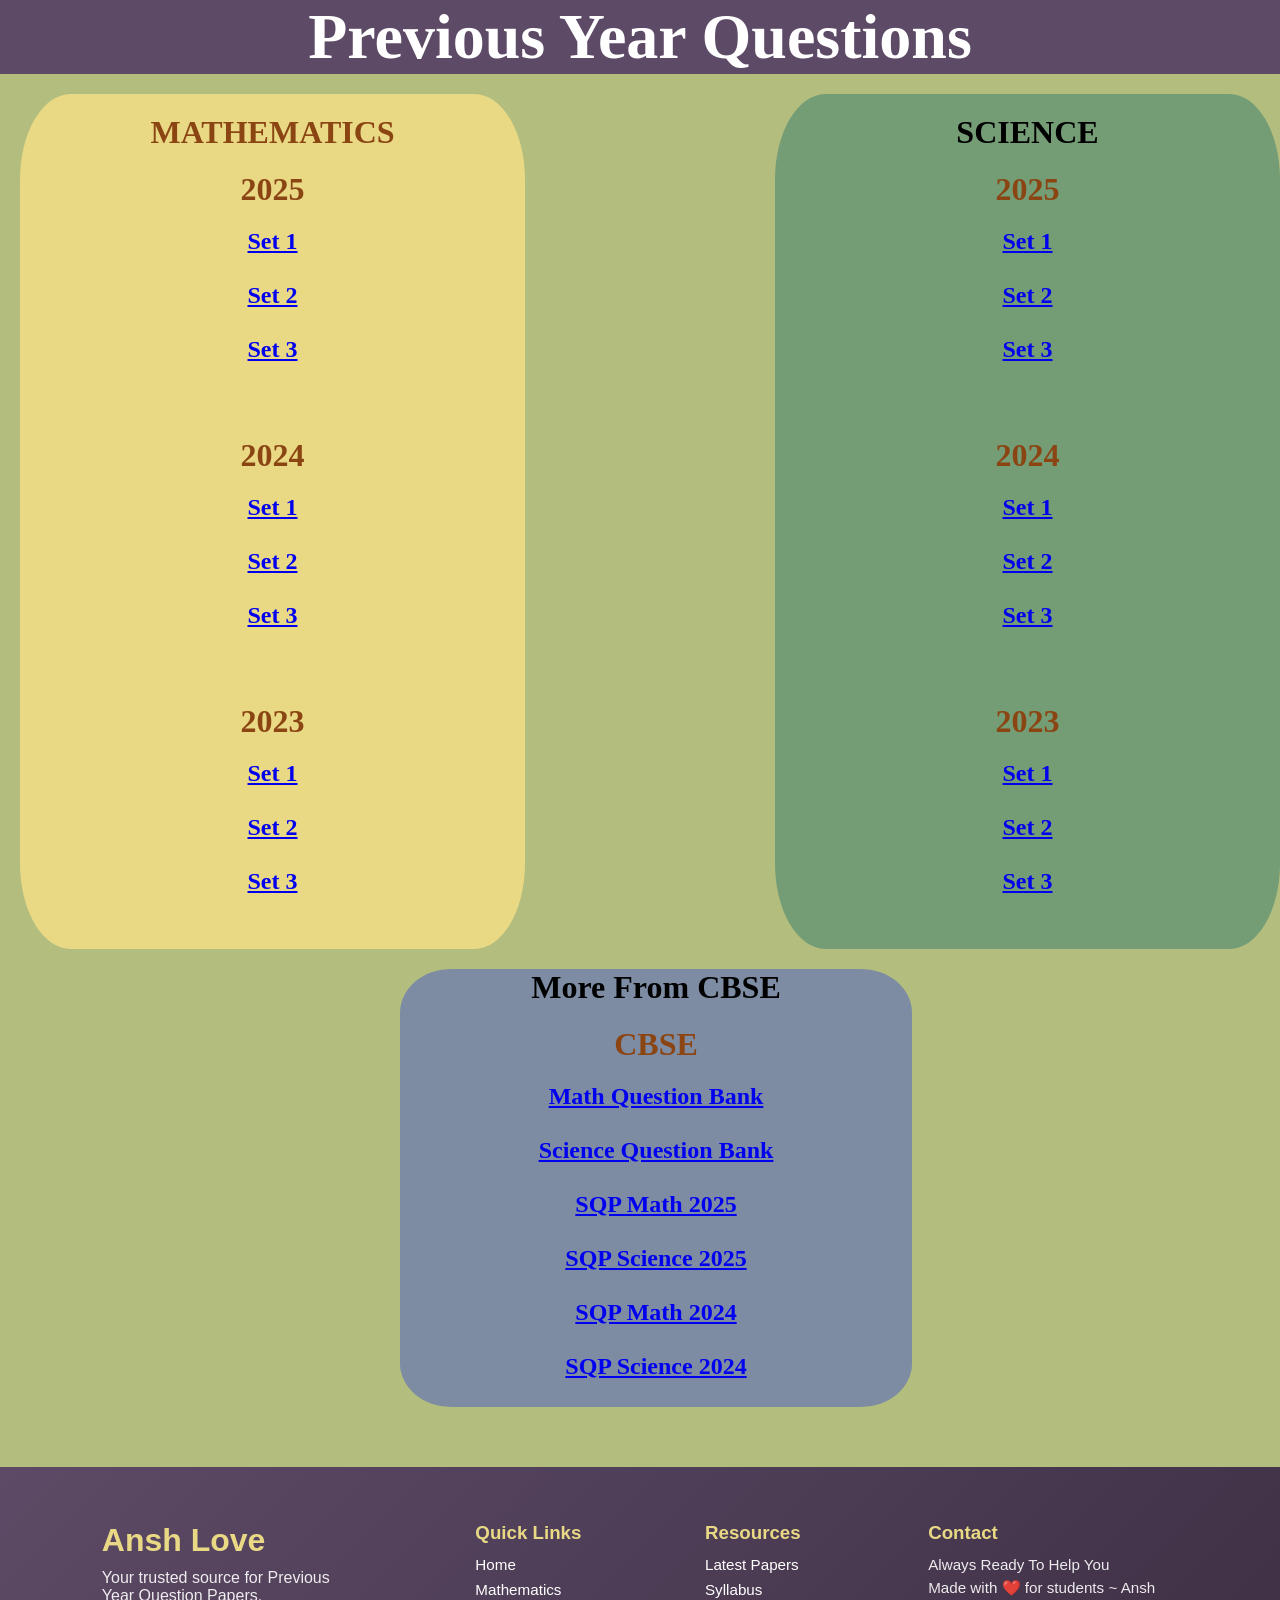
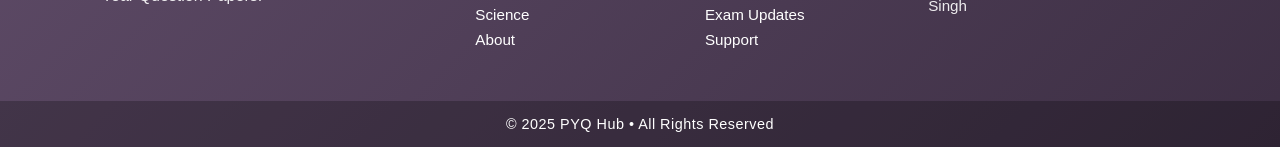
==== index.html @ ebd690e9 "modified footer.html" ====
<!DOCTYPE html>
<html lang="en">
<head>
    <meta charset="UTF-8">
    <meta name="viewport" content="width=device-width, initial-scale=1.0">
    <title>PYQ</title>
    <link rel="stylesheet" href="question.css">
</head>
<body>
    <header>
        <div class="navbar">Previous Year Questions</div>
    </header>
    <main>
        <div class="body-part">
            <div class="content">
                <p>MATHEMATICS</p>
                <div class="Twenty-five tf">2025</div>
                <div class="Twenty-five-sets tfs">
                    <a target="_blank" href="2025M1.pdf">Set 1</a><br><br>
                    <a target="_blank" href="2025M2.pdf">Set 2</a><br><br>
                    <a target="_blank" href="2025M3.pdf">Set 3</a><br><br><br>
                </div>
                <div class="Twenty-four Twenty-five">2024</div>
                <div class="Twenty-four-sets Twenty-five-sets">
                    <a target="_blank" href="2024M1.pdf">Set 1</a><br><br>
                    <a target="_blank" href="2024M2.pdf">Set 2</a><br><br>
                    <a target="_blank" href="2024M3.pdf">Set 3</a><br><br><br>
                </div>
                <div class="Twenty-three Twenty-five">2023</div>
                <div class="Twenty-three-sets Twenty-five-sets">
                    <a target="_blank" href="2023M1.pdf">Set 1</a><br><br>
                    <a target="_blank" href="2023M2.pdf">Set 2</a><br><br>
                    <a target="_blank" href="2023M3.pdf">Set 3</a><br><br><br>
                </div>


            </div>
            <div class="pdf-browser">
                <p>SCIENCE</p>
                <div class="Twenty-five tf">2025</div>
                <div class="Twenty-five-sets tfs">
                    <a target="_blank" href="2025S1.pdf">Set 1</a><br><br>
                    <a target="_blank" href="2025S2.pdf">Set 2</a><br><br>
                    <a target="_blank" href="2025S3.pdf">Set 3</a><br><br><br>
                </div>
                <div class="Twenty-four Twenty-five">2024</div>
                <div class="Twenty-four-sets Twenty-five-sets">
                    <a target="_blank" href="2024S1.pdf">Set 1</a><br><br>
                    <a target="_blank" href="2024S2.pdf">Set 2</a><br><br>
                    <a target="_blank" href="2024S3.pdf">Set 3</a><br><br><br>
                </div>
                <div class="Twenty-three Twenty-five">2023</div>
                <div class="Twenty-three-sets Twenty-five-sets">
                    <a target="_blank" href="2023S1.pdf">Set 1</a><br><br>
                    <a target="_blank" href="2023S2.pdf">Set 2</a><br><br>
                    <a target="_blank" href="2023S3.pdf">Set 3</a><br><br><br>
                </div>
            </div>
        </div>
        <div class="More-cbse pdf-browser">
            <p>More From CBSE</p>
            <div class="Cbse-cont Twenty-five">CBSE</div>
            <div class="cbse-cont-list Twenty-five-sets">
                <a target="_blank" href = "QBM.pdf">Math Question Bank</a><br><br>
                <a target="_blank" href="QBS.pdf">Science Question Bank</a><br><br>
                <a target="_blank" href = "SQPM2025.pdf">SQP Math 2025</a><br><br>
                <a target="_blank" href="SQPSCI2025.pdf">SQP Science 2025</a><br><br>
                <a target="_blank" href = "SQPM2024.pdf">SQP Math 2024</a><br><br>
                <a target="_blank" href="SQPSCI2024.pdf">SQP Science 2024</a><br><br>

            </div>
        </div>
    </main>
    <footer class="premium-footer">
    <div class="footer-container">

        <div class="footer-brand">
            <h2>Ansh Love</h2>
            <p>Your trusted source for Previous Year Question Papers.</p>
        </div>

        <div class="footer-links">
            <h3>Quick Links</h3>
            <a target="_blank" href="index.html">Home</a>
            <a target="_blank" href="index.html">Mathematics</a>
            <a target="_blank" href="index.html">Science</a>
            <a target="_blank" href="#">About</a>
        </div>

        <div class="footer-links">
            <h3>Resources</h3>
            <a target="_blank" href="index.html">Latest Papers</a>
            <a target="_blank" href="https://cbseacademic.nic.in/curriculum_2026.html">Syllabus</a>
            <a target="_blank" href="https://www.cbse.gov.in/cbsenew/cbse.html">Exam Updates</a>
            <a target="_blank" href="#">Support</a>
        </div>

        <div class="footer-contact">
            <h3>Contact</h3>
            <p>Always Ready To Help You </p>
            <p>Made with ❤️ for students ~ Ansh Singh</p>
        </div>

    </div>

    <div class="footer-bottom">
        © 2025 PYQ Hub • All Rights Reserved
    </div>
</footer>
<script src="styl.js"></script>  
</body>

</html>
---- question.css ----
*{
    margin: 0;
    padding: 0;
}


body{
    background-color: #B2BD7E;
    color: #fff;
}
.navbar{
    background-color: #5D4A66;
    color: #fff;
    height: auto;
    width: 100%;
    display: flex;
    justify-content: center;
    align-items: center;
    font-size: 4rem;
    font-weight: bold;
}

.body-part{
    display: flex;
}

.content{
    /* height: 820px; */
    height: auto;
    width: 40%;
    background-color: #E9D985;
    margin-left: 20px;
    margin-top: 20px;
    border-radius: 10%;
}

.content p{
    text-align: center;
    margin-top: 20px;
    font-size: 2rem;
    color: saddlebrown;
    font-weight: bold;
}

.content p:hover{
    color : black;
    font-weight: bolder;
}

.Twenty-five{
    text-align: center;
    margin-top: 20px;
    font-size: 2rem;
    color: saddlebrown;
    font-weight: bold;
}
.Twenty-five:hover{
    color: blueviolet;
    font-size: 1.8rem;
}

.Twenty-five-sets{
    text-align: center;
    margin-top: 20px;
    font-size: 1.5rem;
    font-weight: bold;
}

.pdf-browser{
    /* height: 820px; */
    height: auto;
    width: 40%;
    background-color: #749C75 ;
    margin-left: 250px;
    margin-top: 20px;
    border-radius: 10%;
}

.pdf-browser p{
    text-align: center;
    margin-top: 20px;
    font-size: 2rem;
    color: black;
    font-weight: bold;

}

.pdf-browser p:hover{
    color: rgb(202, 14, 14);
}

.More-cbse{
    margin-left: 400px;
    background-color: #7D8CA3;
}

.More-cbse p:hover{
    color: red;


}
@media (max-width: 768px){
    .body-part{
        display: block;
    }
    .content, .pdf-browser {
        width: 100%;
        height: auto;
        position: relative;
        margin-top: 20px;
    }
    .pdf-browser{
        margin-left: 0px;
    }
    .content{
        margin-left : 0px;

    }

}



.premium-footer {
    background: linear-gradient(135deg, #5D4A66, #3d2f44);
    color: #ffffff;
    margin-top: 60px;
    padding-top: 40px;
    font-family: 'Segoe UI', sans-serif;
}

.footer-container {
    display: flex;
    justify-content: space-around;
    flex-wrap: wrap;
    padding: 0 40px 30px;
}

.footer-container div {
    max-width: 250px;
    margin: 15px;
}

.footer-brand h2 {
    font-size: 2rem;
    margin-bottom: 10px;
    color: #E9D985;
}

.footer-brand p {
    font-size: 1rem;
    opacity: 0.9;
}

.footer-links h3,
.footer-contact h3 {
    margin-bottom: 12px;
    color: #E9D985;
}

.footer-links a {
    display: block;
    color: #ffffff;
    text-decoration: none;
    margin-bottom: 8px;
    font-size: 0.95rem;
    transition: all 0.3s ease;
}

.footer-links a:hover {
    color: #E9D985;
    transform: translateX(5px);
}

.footer-contact p {
    font-size: 0.95rem;
    margin-bottom: 6px;
    opacity: 0.9;
}

.footer-bottom {
    text-align: center;
    padding: 15px;
    background-color: rgba(0, 0, 0, 0.25);
    font-size: 0.9rem;
    letter-spacing: 0.5px;
}

/* ===== Mobile Responsive ===== */

@media (max-width: 768px) {
    .footer-container {
        flex-direction: column;
        align-items: center;
        text-align: center;
    }

    .footer-links a:hover {
        transform: none;
    }
}
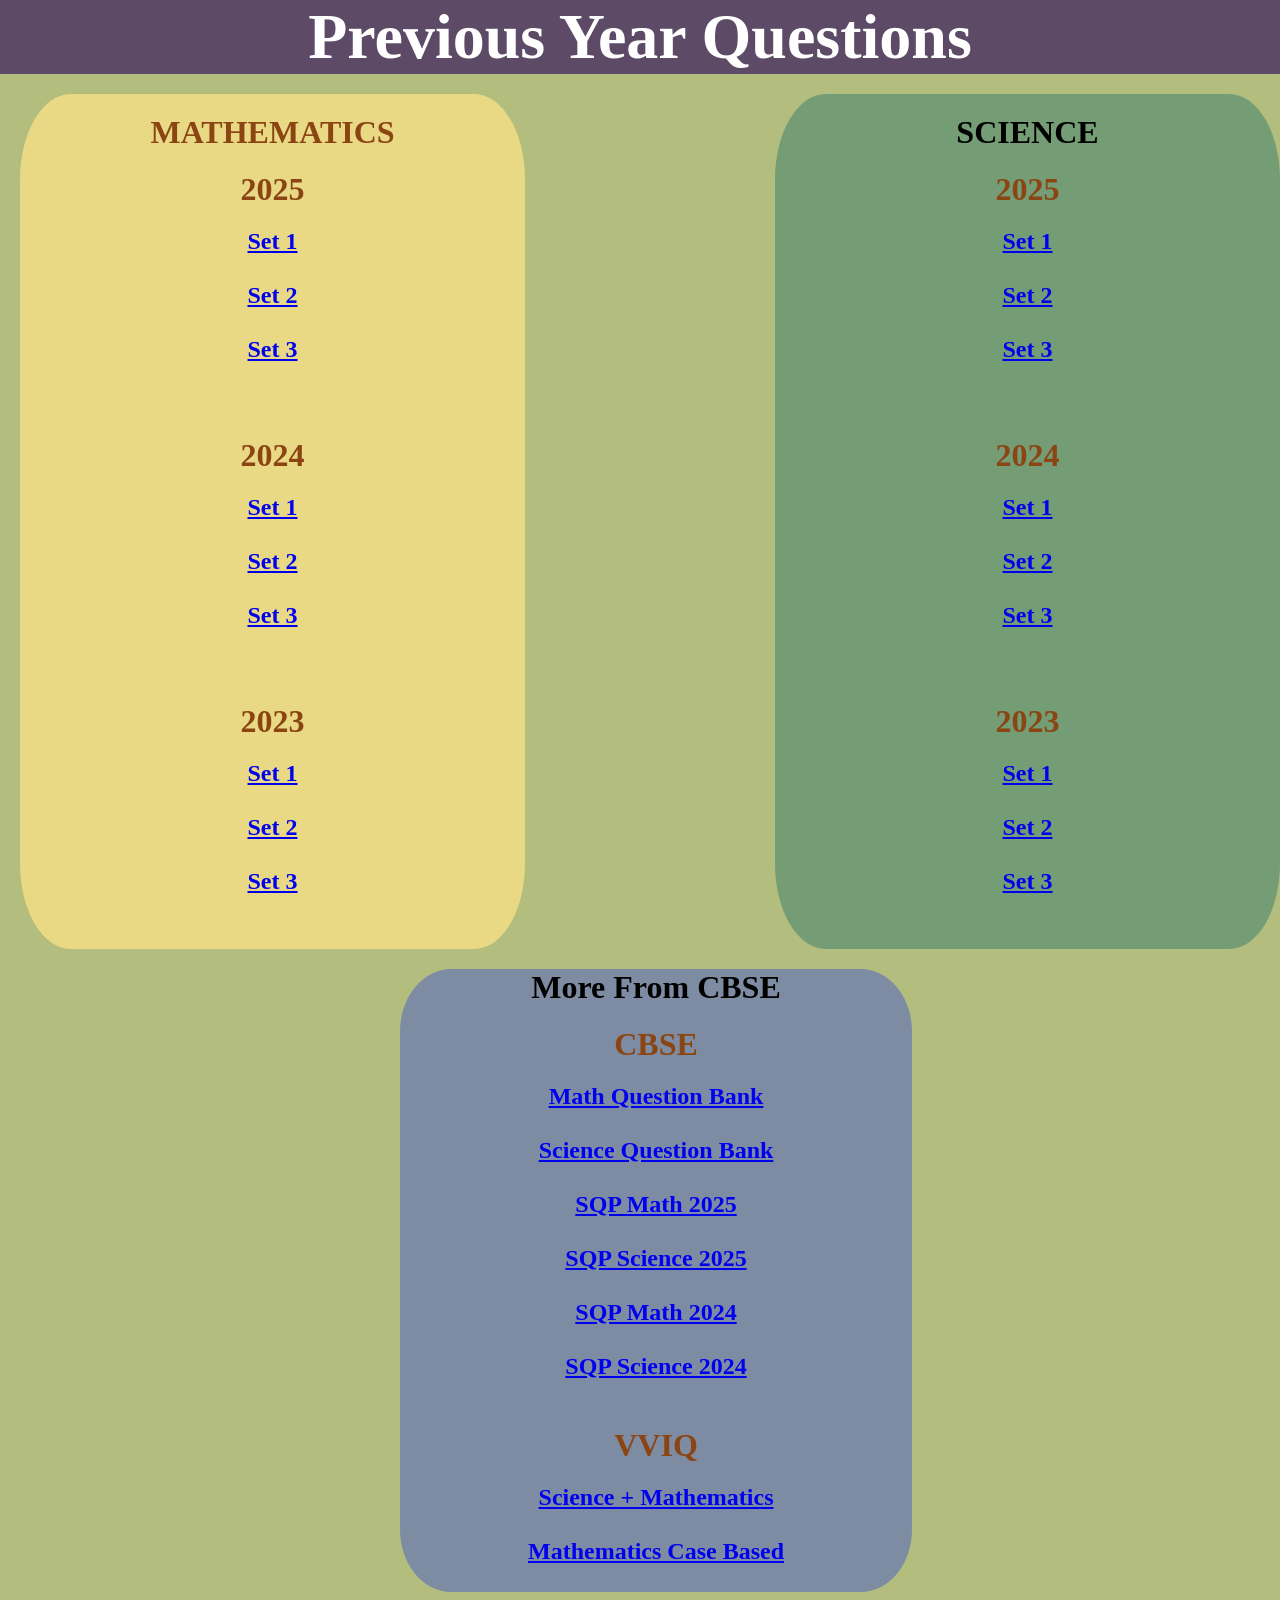
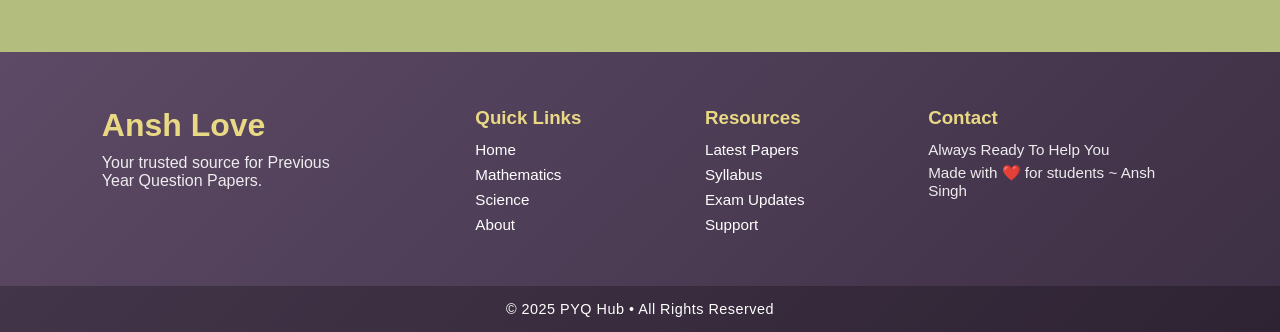
==== commit f06e6e2c: "added two question paper.html" ====
--- a/index.html
+++ b/index.html
@@ -69,6 +69,11 @@
                 <a target="_blank" href="SQPSCI2024.pdf">SQP Science 2024</a><br><br>
 
             </div>
+            <div class="Twenty-three Twenty-five">VVIQ</div>
+            <div class="Twenty-three-sets Twenty-five-sets cbse-cont-list">
+                <a target="_blank" href="Science+Mathematics.pdf">Science + Mathematics</a><br><br>
+                <a target="_blank" href="Mathematics.pdf">Mathematics Case Based</a><br><br>
+            </div>
         </div>
     </main>
     <footer class="premium-footer">
@@ -112,3 +117,4 @@
 
 </html>
 
+
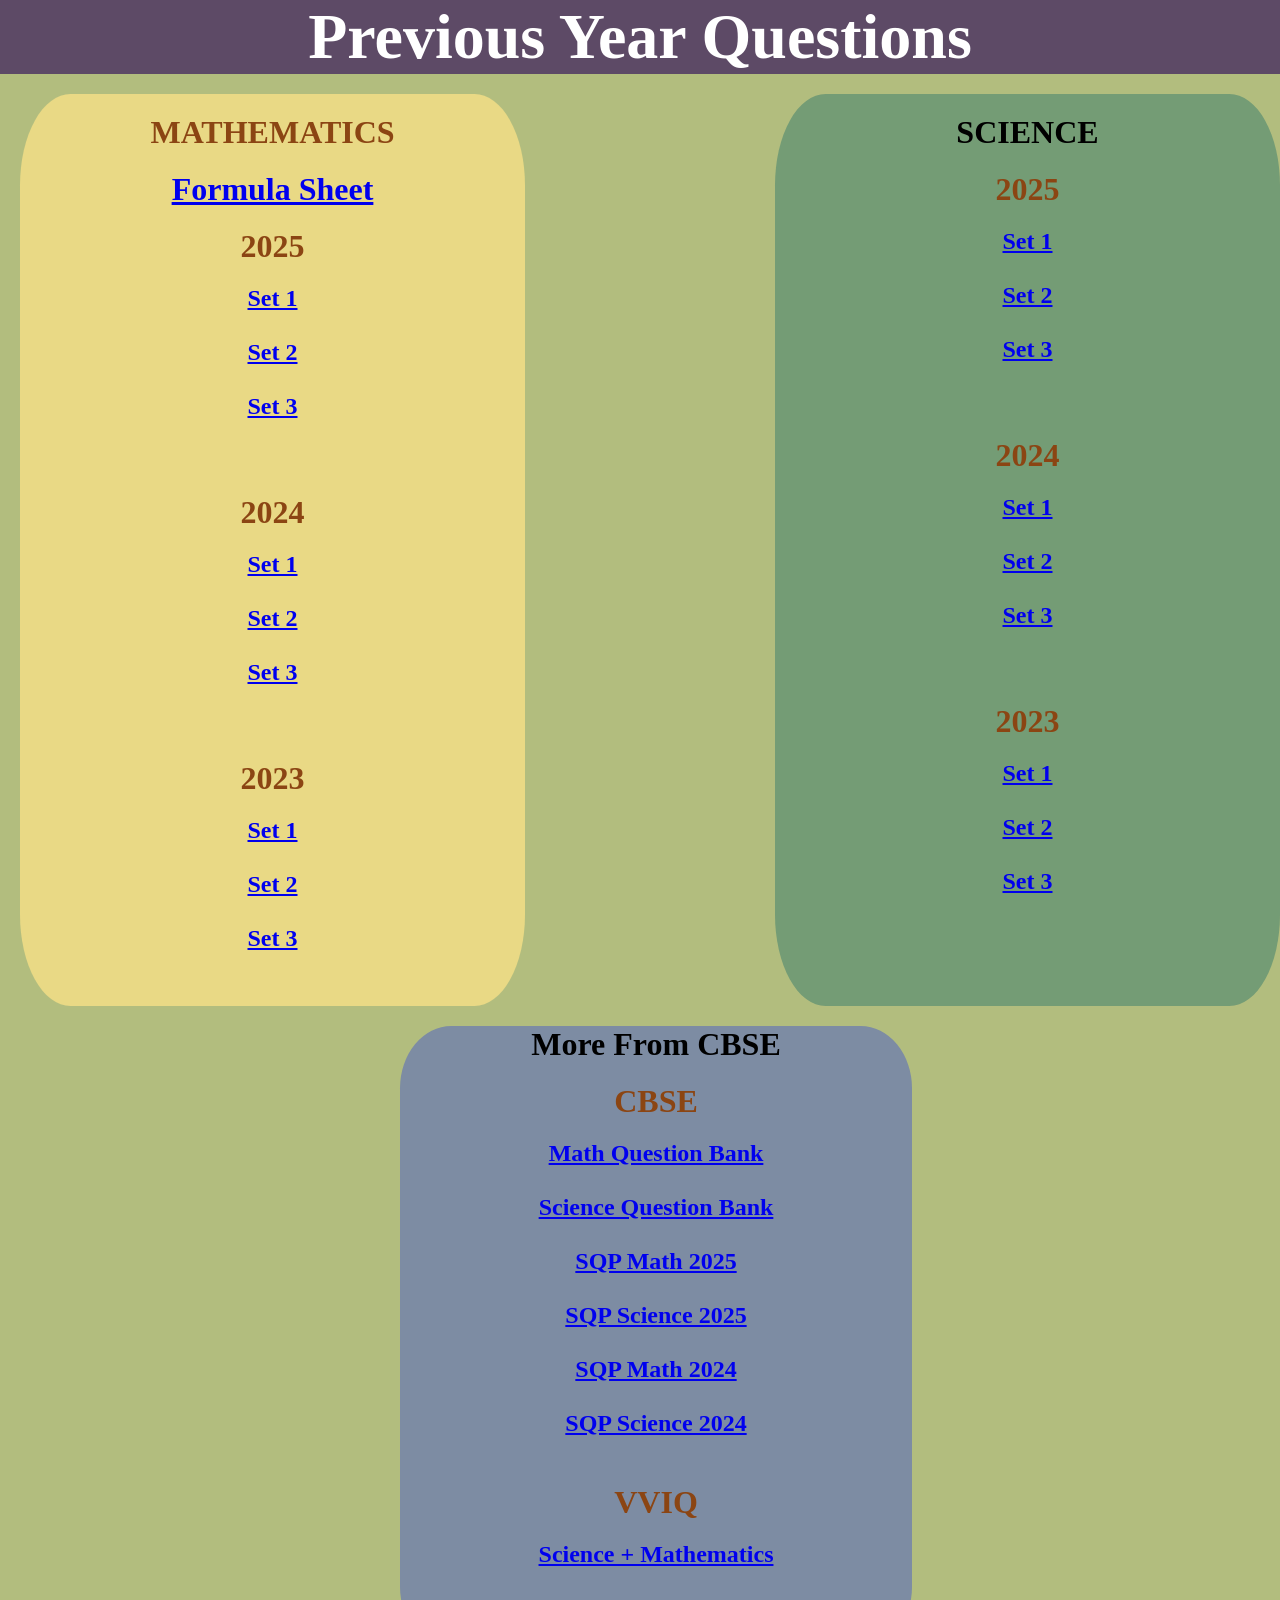
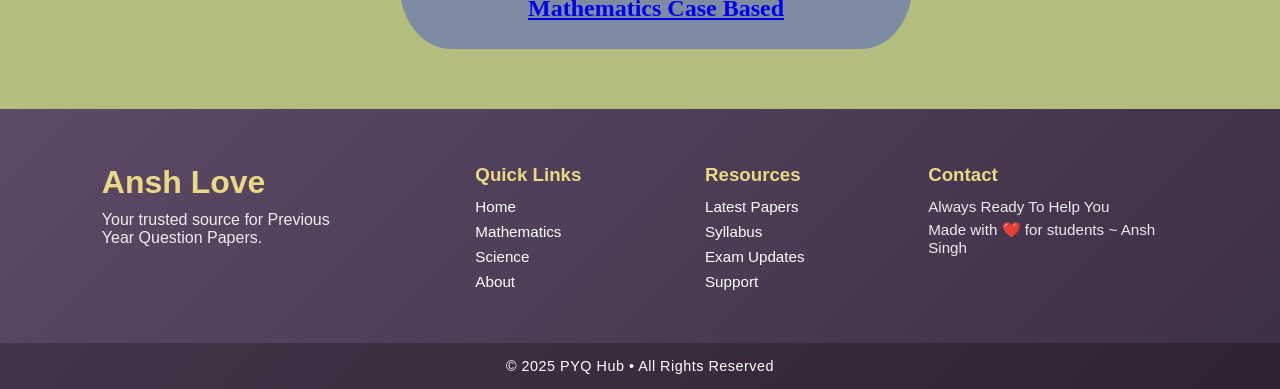
==== commit 78ebeb82: "added math formula.html" ====
--- a/index.html
+++ b/index.html
@@ -14,6 +14,7 @@
         <div class="body-part">
             <div class="content">
                 <p>MATHEMATICS</p>
+                <div class="Twenty-five math-formula"><a target="_blank" href="Formula_sheet_class_10.pdf">Formula Sheet</a></div>
                 <div class="Twenty-five tf">2025</div>
                 <div class="Twenty-five-sets tfs">
                     <a target="_blank" href="2025M1.pdf">Set 1</a><br><br>
@@ -118,3 +119,4 @@
 </html>
 
 
+
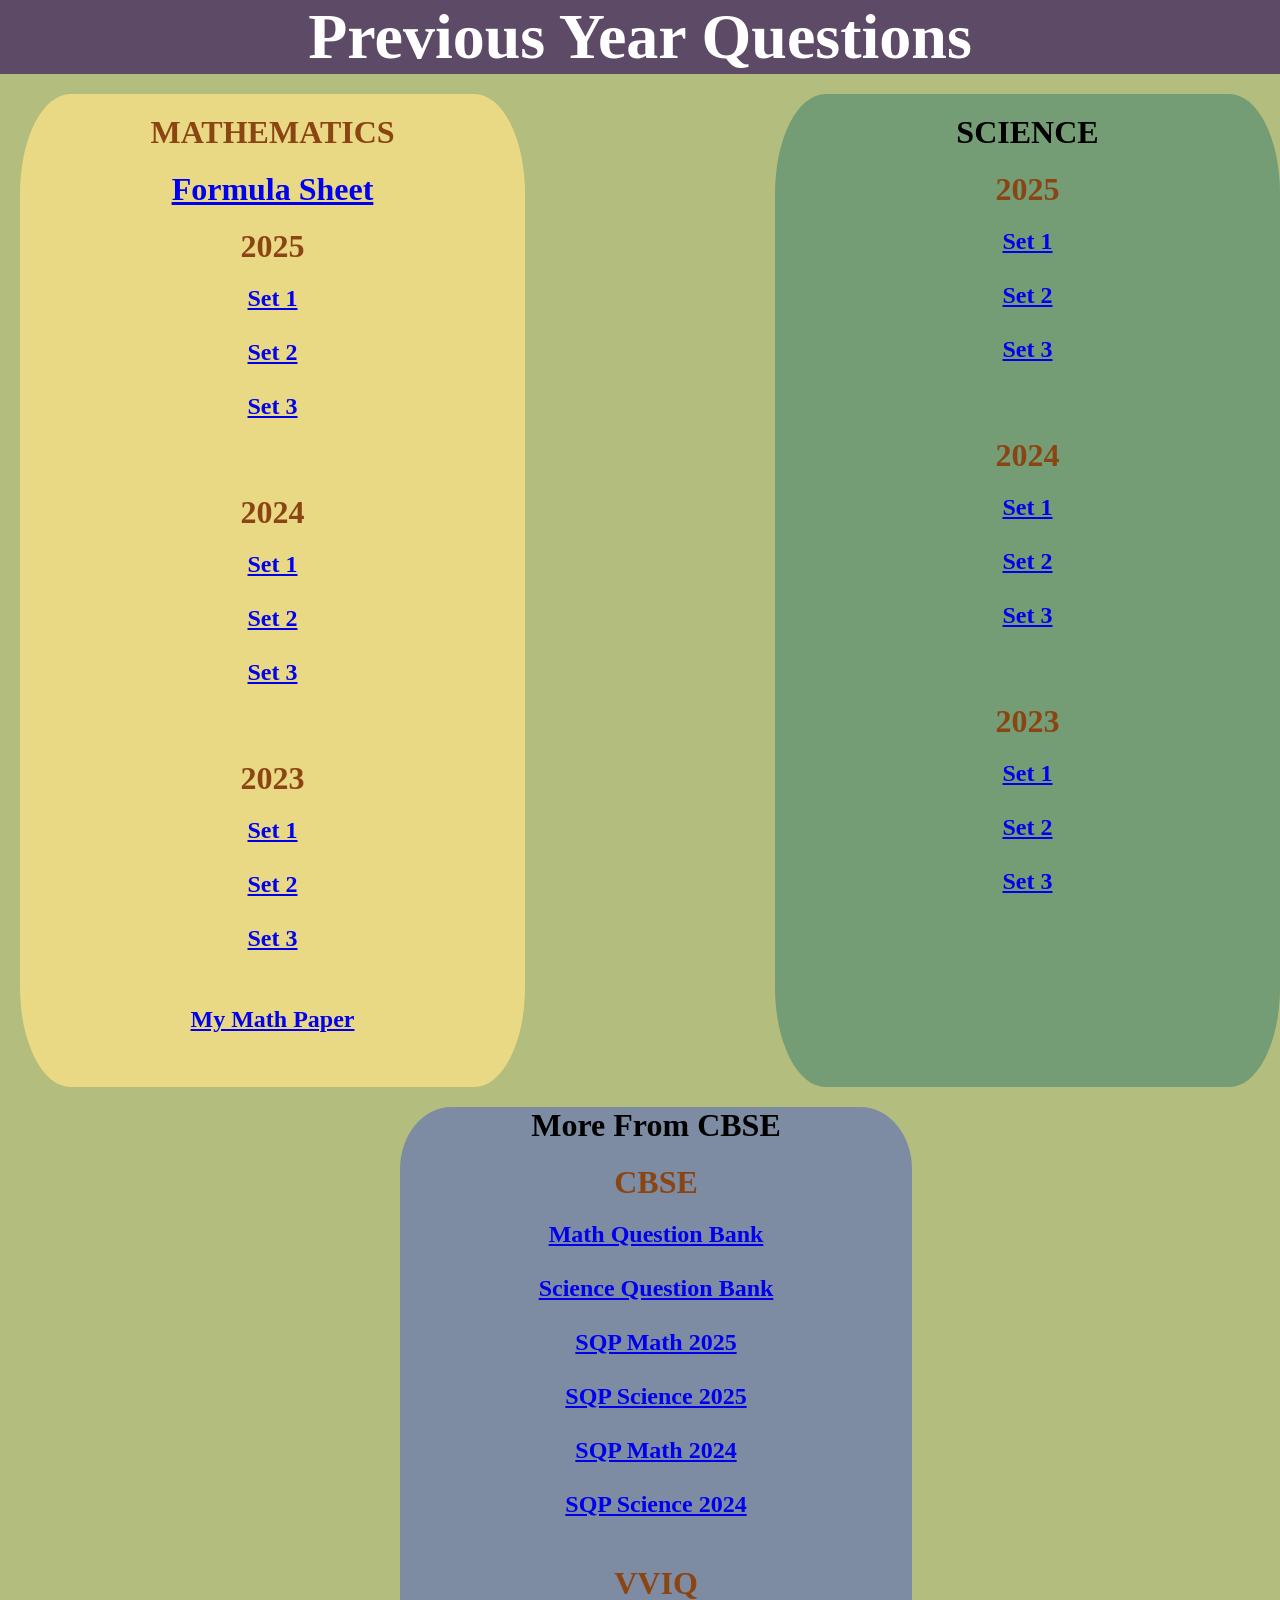
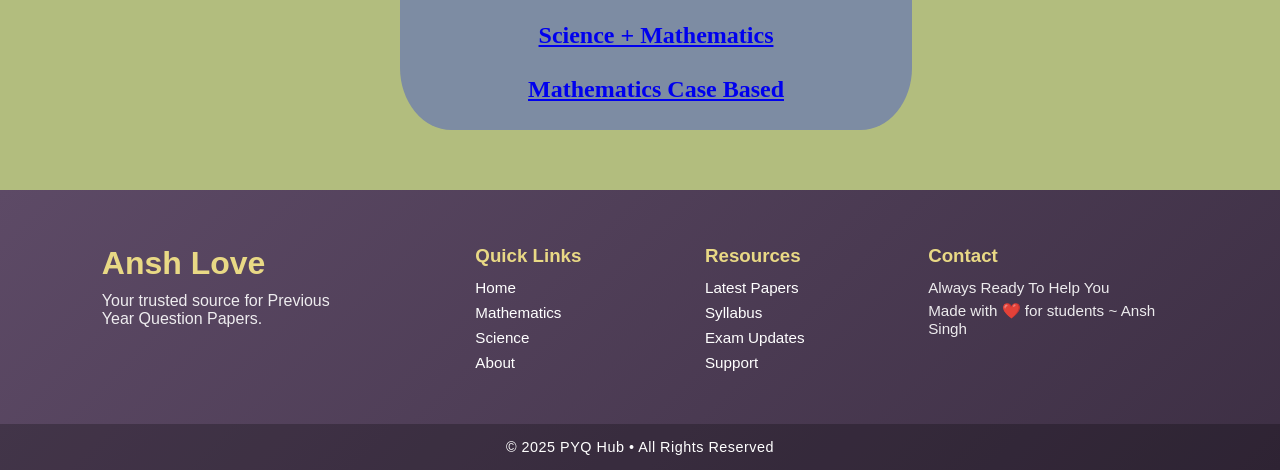
==== commit 47f6186a: "added my math paper.html" ====
--- a/index.html
+++ b/index.html
@@ -32,6 +32,7 @@
                     <a target="_blank" href="2023M1.pdf">Set 1</a><br><br>
                     <a target="_blank" href="2023M2.pdf">Set 2</a><br><br>
                     <a target="_blank" href="2023M3.pdf">Set 3</a><br><br><br>
+                    <a target="_blank" href="MMP23.pdf">My Math Paper</a><br><br><br>
                 </div>
 
 
@@ -120,3 +121,4 @@
 
 
 
+
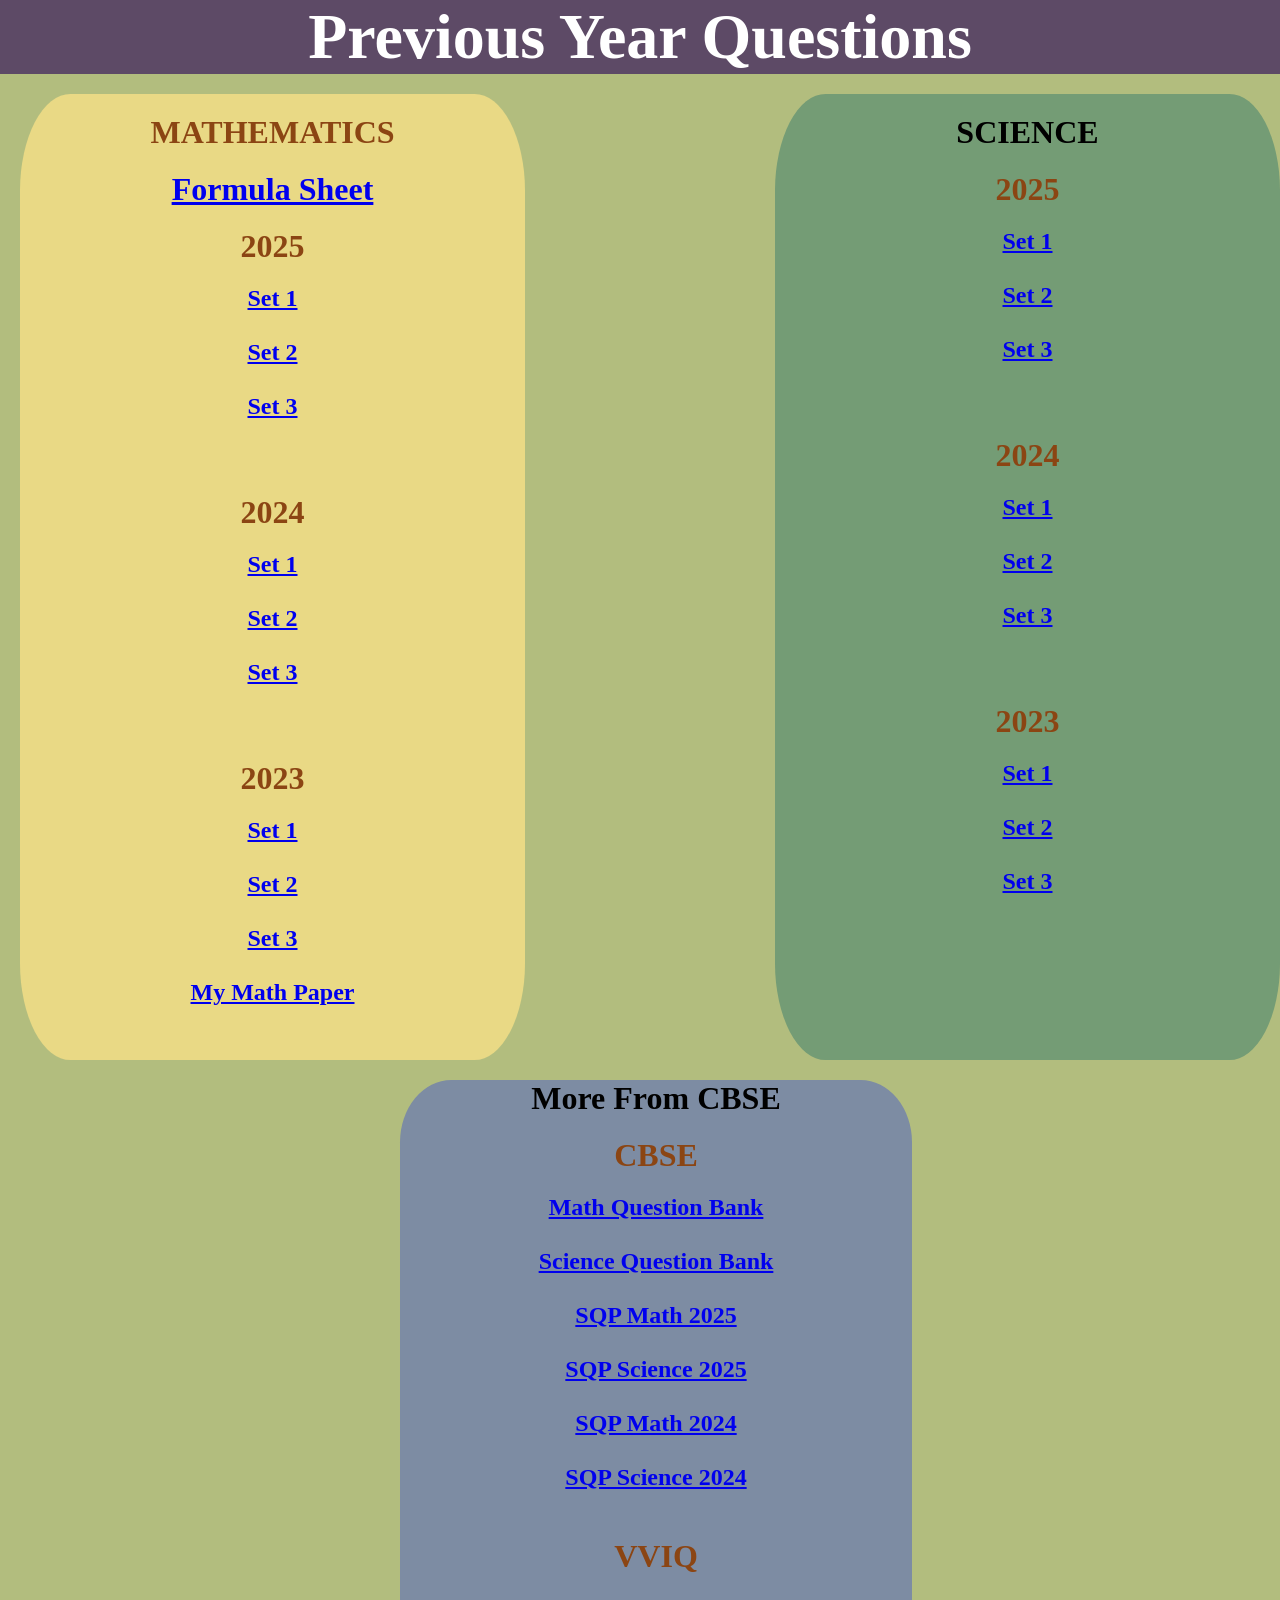
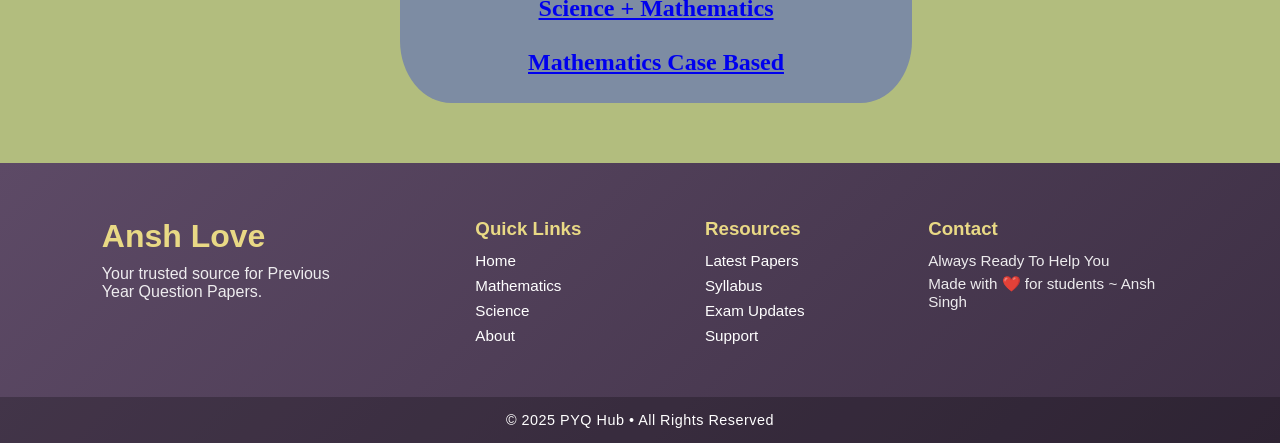
==== commit caa13f1e: "Update index.html" ====
--- a/index.html
+++ b/index.html
@@ -31,7 +31,7 @@
                 <div class="Twenty-three-sets Twenty-five-sets">
                     <a target="_blank" href="2023M1.pdf">Set 1</a><br><br>
                     <a target="_blank" href="2023M2.pdf">Set 2</a><br><br>
-                    <a target="_blank" href="2023M3.pdf">Set 3</a><br><br><br>
+                    <a target="_blank" href="2023M3.pdf">Set 3</a><br><br>
                     <a target="_blank" href="MMP23.pdf">My Math Paper</a><br><br><br>
                 </div>
 
@@ -122,3 +122,4 @@
 
 
 
+
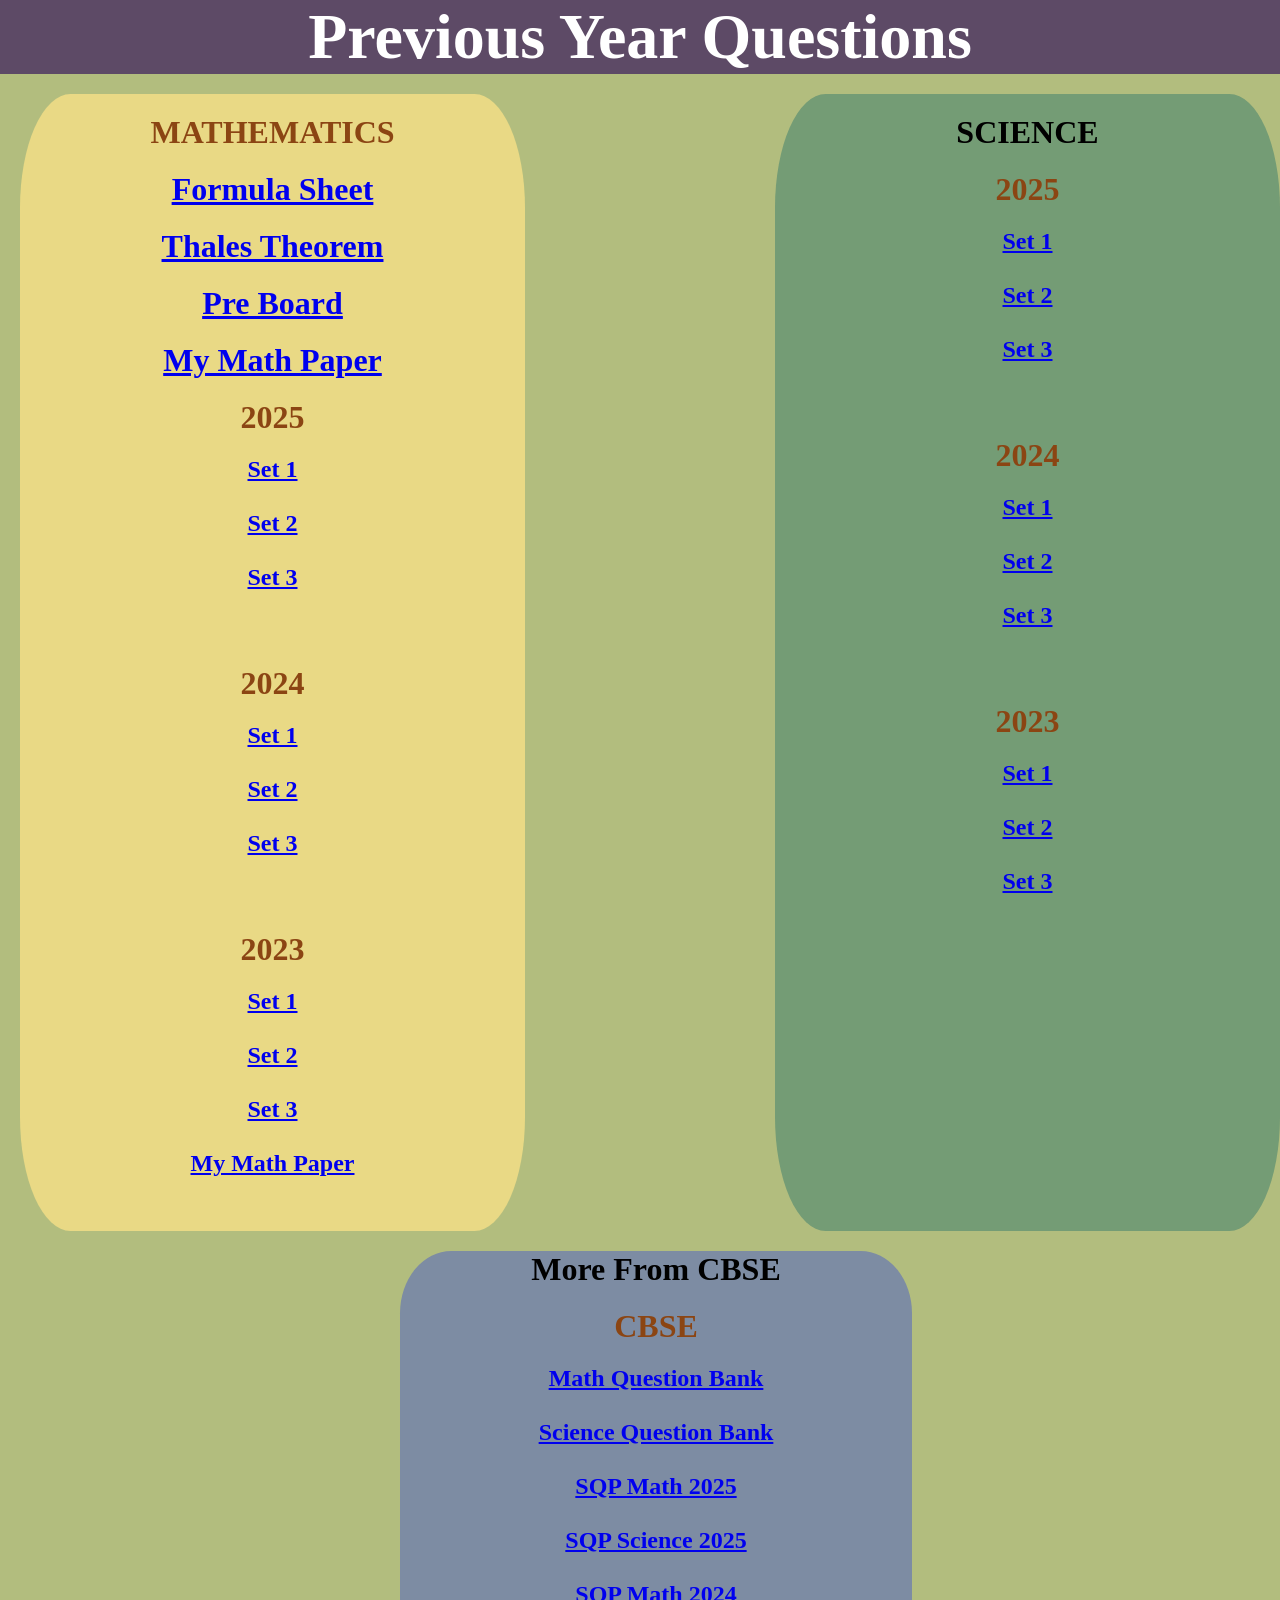
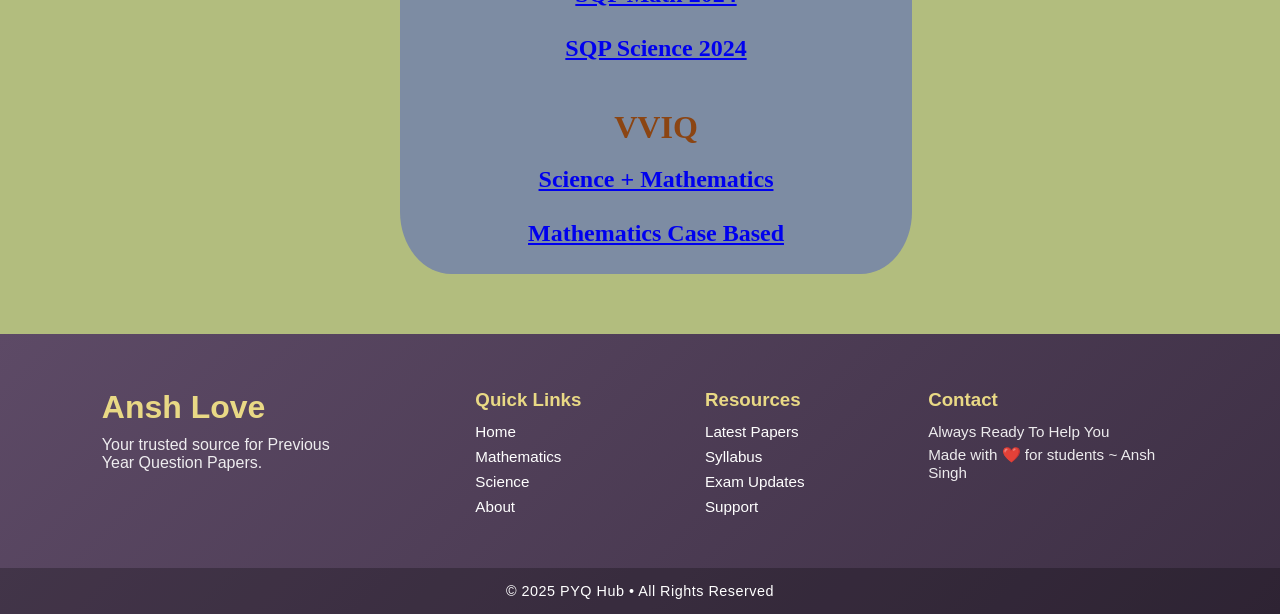
==== commit 86fa5324: "thales.html" ====
--- a/index.html
+++ b/index.html
@@ -15,6 +15,9 @@
             <div class="content">
                 <p>MATHEMATICS</p>
                 <div class="Twenty-five math-formula"><a target="_blank" href="Formula_sheet_class_10.pdf">Formula Sheet</a></div>
+                <div class="Twenty-five math-formula"><a target="_blank" href="thales.pdf">Thales Theorem</a></div>
+                <div class="Twenty-five math-formula"><a target="_blank" href="pre_board.pdf">Pre Board</a></div>
+                <div class="Twenty-five math-formula"><a target="_blank" href="MMP23.pdf">My Math Paper</a></div>
                 <div class="Twenty-five tf">2025</div>
                 <div class="Twenty-five-sets tfs">
                     <a target="_blank" href="2025M1.pdf">Set 1</a><br><br>
@@ -123,3 +126,4 @@
 
 
 
+
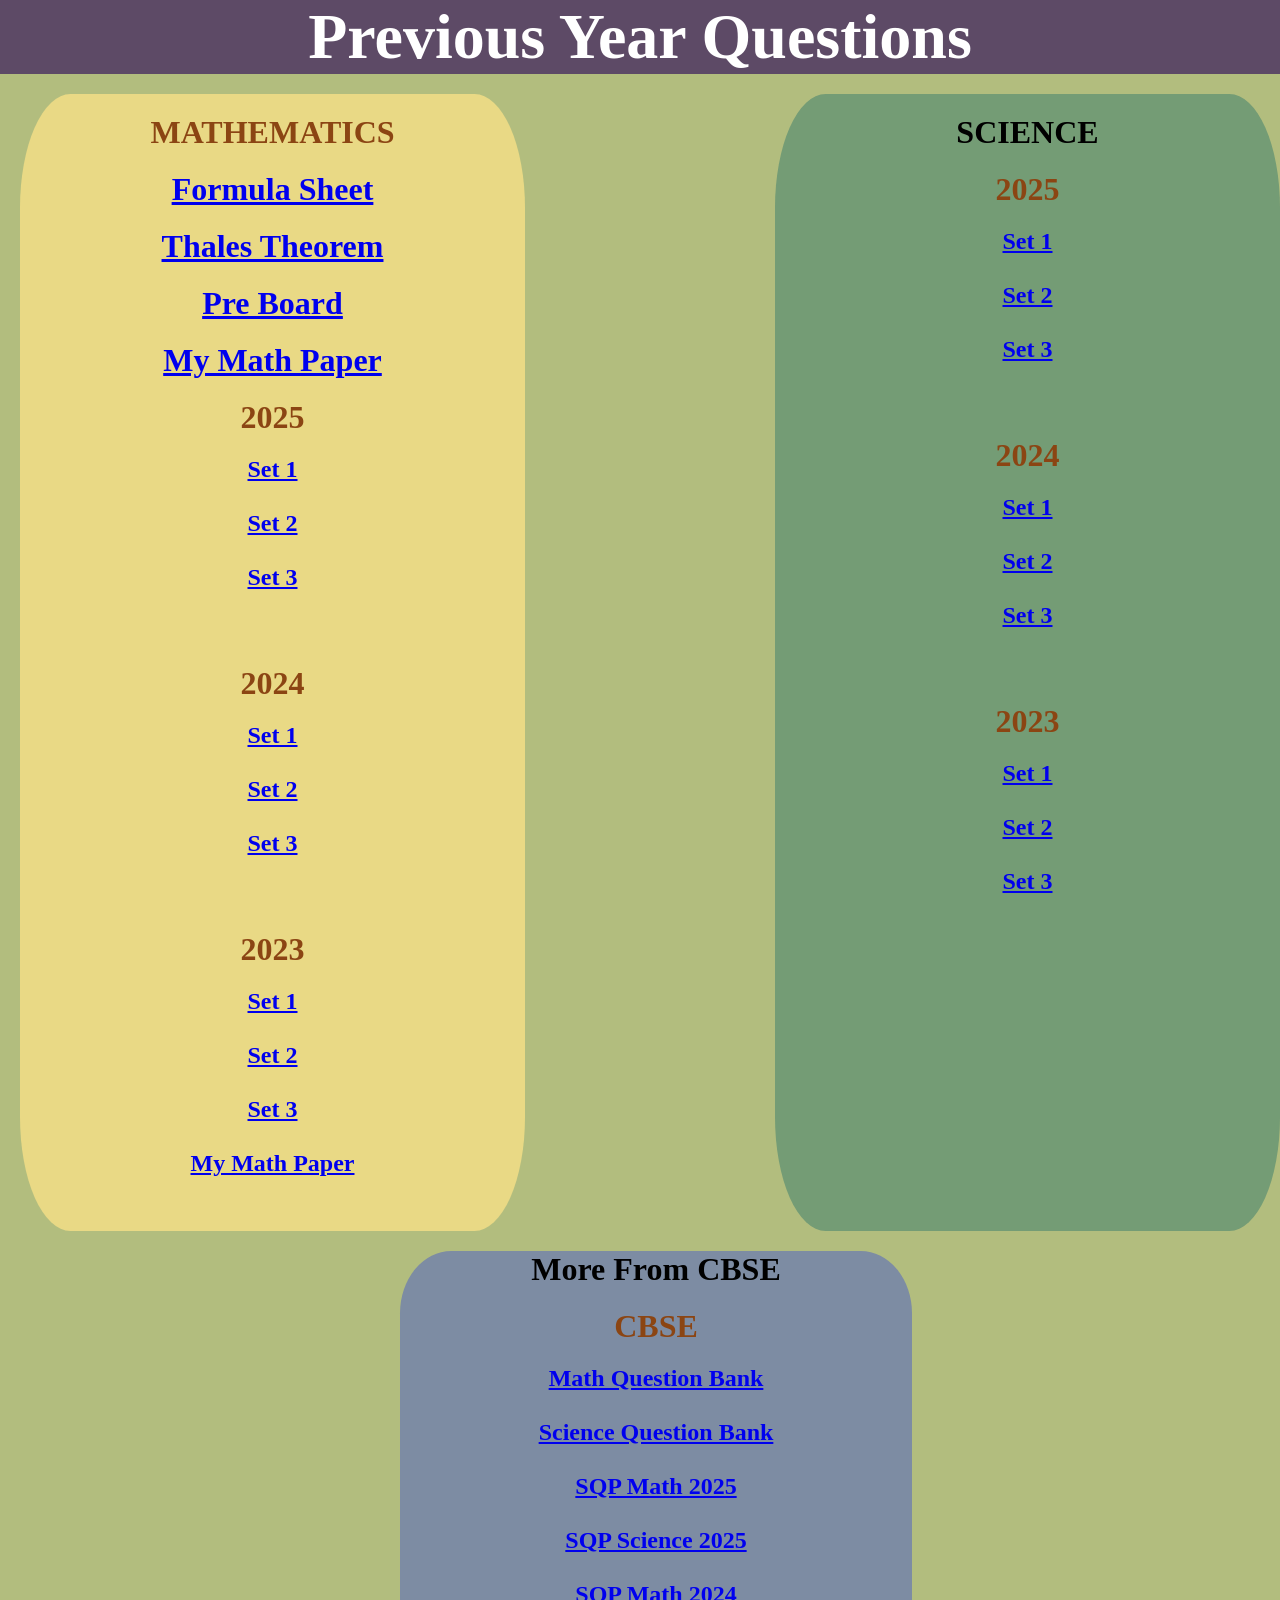
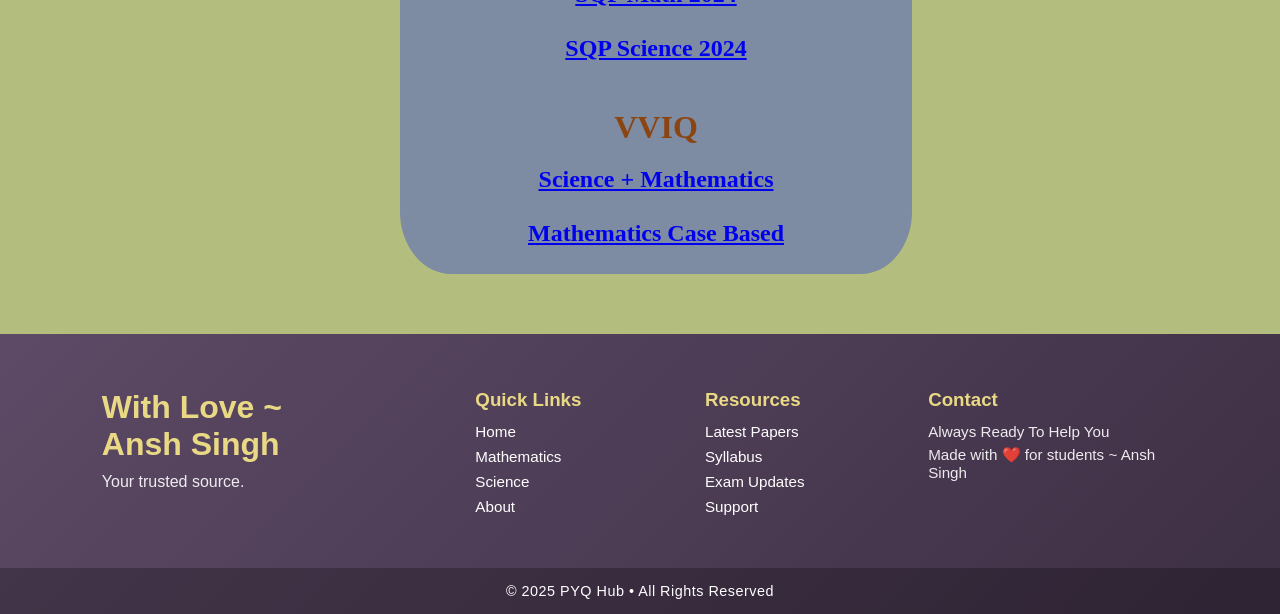
==== commit d22b35dc: "updated footer.html" ====
--- a/index.html
+++ b/index.html
@@ -85,8 +85,8 @@
     <div class="footer-container">
 
         <div class="footer-brand">
-            <h2>Ansh Love</h2>
-            <p>Your trusted source for Previous Year Question Papers.</p>
+            <h2>With Love ~ Ansh Singh</h2>
+            <p>Your trusted source.</p>
         </div>
 
         <div class="footer-links">
@@ -127,3 +127,4 @@
 
 
 
+
